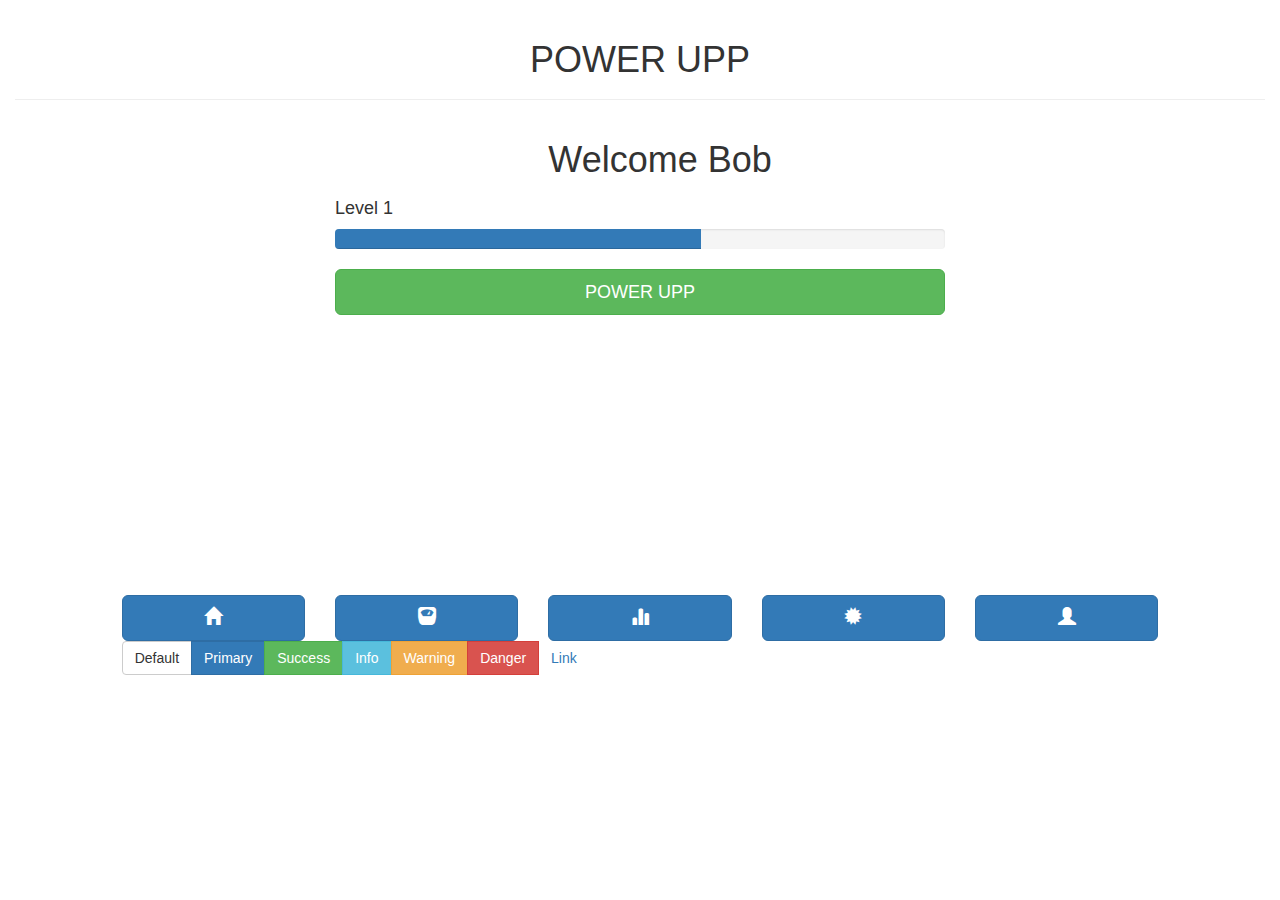
==== index.html @ e3733fad "rough draft of homepage" ====
<!DOCTYPE html>
<html lang="en">
<head>
  <title>Bootstrap Example</title>
  <meta charset="utf-8">
  <meta name="viewport" content="width=device-width, initial-scale=1">
  <link rel="stylesheet" href="http://maxcdn.bootstrapcdn.com/bootstrap/3.3.6/css/bootstrap.min.css">
  <script src="https://ajax.googleapis.com/ajax/libs/jquery/1.12.0/jquery.min.js"></script>
  <script src="http://maxcdn.bootstrapcdn.com/bootstrap/3.3.6/js/bootstrap.min.js"></script>
</head>
<body>

<div class="container-fluid">
	<div class="page-header">
  		<h1 style = "text-align: center;">POWER UPP </h1>
	</div>
	
	<div class="row">
	  <div class="col-md-5"></div>
	  <div class="col-md-4">
	  	<h1 style: "text-align:Center">Welcome Bob</h1> 
	  </div>
	  <div class="col-md-3"></div>
	</div>
	<div class="row">
	  <div class="col-md-3"></div>
	  <div class="col-md-4">
	    <h4>Level 1</h4>
	  </div>
	</div>

	<div class="row">
	  <div class="col-md-3"></div>
	  <div class="col-md-6">
		  <div class="progress">
			  <div class="progress-bar" role="progressbar" aria-valuenow="60" aria-valuemin="0" aria-valuemax="100" style="width: 60%;">
			    <span class="sr-only">60% Complete</span>
			  </div>
		  </div>
	  </div>
	</div>

	<div class="row">
		<div class="col-md-3"></div>
		<div class="col-md-6">
			<button type="button" class="btn btn-success btn-lg" style="display: block; width: 100%;">
	  			POWER UPP
	  		</button>
		</div>
	</div>

	<br><br><br><br><br><br><br><br><br><br><br><br><br><br>

	 <div class="row">
	  <div class="col-md-1"></div>
	  <div class="col-md-2">
	  	<button type="button" class="btn btn-primary btn-lg" style="display: block; width: 100%;">
	  		<span class="glyphicon glyphicon-home" aria-hidden="true"></span>
	  	</button>
	  </div>
	  <div class="col-md-2">
	  	<button type="button" class="btn btn-primary btn-lg" style="display: block; width: 100%;">
	  		<span class="glyphicon glyphicon-scale" aria-hidden="true"></span>
	  	</button>
	  </div>
	  <div class="col-md-2">
	  	<button type="button" class="btn btn-primary btn-lg" style="display: block; width: 100%;">
	  		<span class="glyphicon glyphicon-stats" aria-hidden="true"></span>
	  	</button>
	  </div>
	  <div class="col-md-2">
	  	<button type="button" class="btn btn-primary btn-lg" style="display: block; width: 100%;">
	  		<span class="glyphicon glyphicon-certificate" aria-hidden="true"></span>
	  	</button>
	  </div>
	  <div class="col-md-2">
	  	<button type="button" class="btn btn-primary btn-lg" style="display: block; width: 100%;">
	  		<span class="glyphicon glyphicon-user" aria-hidden="true"></span>
	  	</button>
	  </div>
	  <div class="col-md-1"></div>
	</div>

	<div class = "row">
		<div class="col-md-1"></div>
		<div class ="col-md-10">
			<div class="btn-group" role="group" >
				<button type="button" class="btn btn-default" >Default</button>
				<button type="button" class="btn btn-primary">Primary</button>
				<button type="button" class="btn btn-success">Success</button>
				<button type="button" class="btn btn-info">Info</button>
				<button type="button" class="btn btn-warning">Warning</button>
				<button type="button" class="btn btn-danger">Danger</button>
				<button type="button" class="btn btn-link">Link</button>
			</div>
		</div>
	</div>
</div>


</body>
</html>
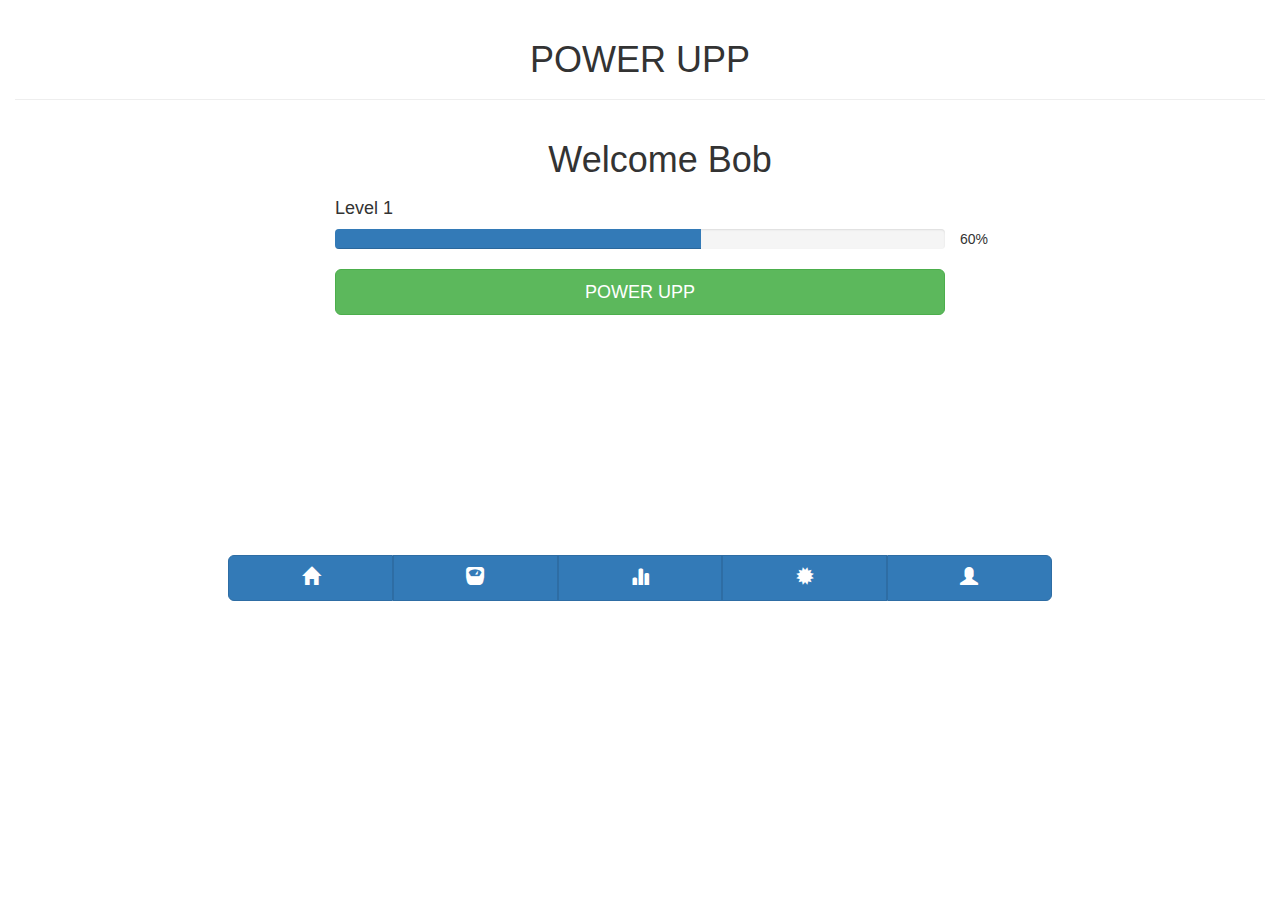
==== commit b03c4b10: "changed title" ====
--- a/index.html
+++ b/index.html
@@ -1,7 +1,7 @@
 <!DOCTYPE html>
 <html lang="en">
 <head>
-  <title>Bootstrap Example</title>
+  <title>PowerUPP App</title>
   <meta charset="utf-8">
   <meta name="viewport" content="width=device-width, initial-scale=1">
   <link rel="stylesheet" href="http://maxcdn.bootstrapcdn.com/bootstrap/3.3.6/css/bootstrap.min.css">
@@ -38,6 +38,7 @@
 			  </div>
 		  </div>
 	  </div>
+	  <p>60%</p>
 	</div>
 
 	<div class="row">
@@ -49,9 +50,9 @@
 		</div>
 	</div>
 
-	<br><br><br><br><br><br><br><br><br><br><br><br><br><br>
+	<br><br><br><br><br><br><br><br><br><br><br><br>
 
-	 <div class="row">
+	 <!--div class="row">
 	  <div class="col-md-1"></div>
 	  <div class="col-md-2">
 	  	<button type="button" class="btn btn-primary btn-lg" style="display: block; width: 100%;">
@@ -79,22 +80,32 @@
 	  	</button>
 	  </div>
 	  <div class="col-md-1"></div>
-	</div>
+	</div-->
 
+	
 	<div class = "row">
-		<div class="col-md-1"></div>
-		<div class ="col-md-10">
-			<div class="btn-group" role="group" >
-				<button type="button" class="btn btn-default" >Default</button>
-				<button type="button" class="btn btn-primary">Primary</button>
-				<button type="button" class="btn btn-success">Success</button>
-				<button type="button" class="btn btn-info">Info</button>
-				<button type="button" class="btn btn-warning">Warning</button>
-				<button type="button" class="btn btn-danger">Danger</button>
-				<button type="button" class="btn btn-link">Link</button>
+		<div class="col-md-2"></div>
+		<div class="col-md-8">
+			<div class="btn-group btn-group-justified btn-group-lg">
+		  	<a href="#" class="btn btn-primary">
+		  	<span class="glyphicon glyphicon-home" aria-hidden="true"></span>
+			</a>
+			<a href="#" class="btn btn-primary">
+			<span class="glyphicon glyphicon-scale" aria-hidden="true"></span>
+			</a>
+			<a href="#" class="btn btn-primary">
+			  <span class="glyphicon glyphicon-stats" aria-hidden="true"></span>
+			</a>
+			<a href="#" class="btn btn-primary">
+			  	<span class="glyphicon glyphicon-certificate" aria-hidden="true"></span>
+			</a>
+			<a href="#" class="btn btn-primary">
+			  	<span class="glyphicon glyphicon-user" aria-hidden="true"></span>
+			</a>
 			</div>
 		</div>
 	</div>
+	<br>
 </div>
 
 
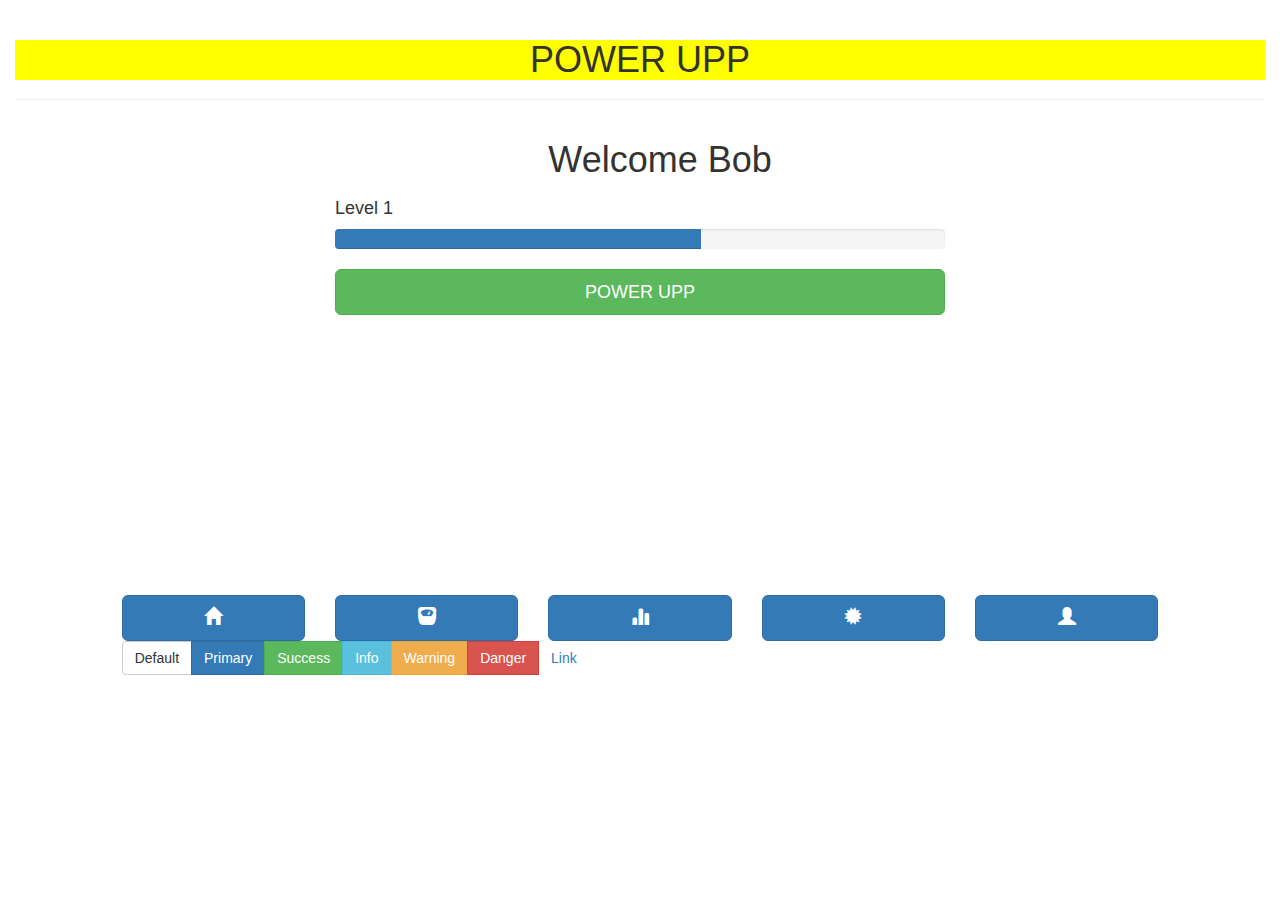
==== commit 9520c049: "Yellow Box" ====
--- a/index.html
+++ b/index.html
@@ -1,7 +1,7 @@
 <!DOCTYPE html>
 <html lang="en">
 <head>
-  <title>PowerUPP App</title>
+  <title>Power Upp!</title>
   <meta charset="utf-8">
   <meta name="viewport" content="width=device-width, initial-scale=1">
   <link rel="stylesheet" href="http://maxcdn.bootstrapcdn.com/bootstrap/3.3.6/css/bootstrap.min.css">
@@ -12,7 +12,7 @@
 
 <div class="container-fluid">
 	<div class="page-header">
-  		<h1 style = "text-align: center;">POWER UPP </h1>
+  		<h1 style = "text-align: center; background-color: yellow">POWER UPP </h1>
 	</div>
 	
 	<div class="row">
@@ -38,7 +38,6 @@
 			  </div>
 		  </div>
 	  </div>
-	  <p>60%</p>
 	</div>
 
 	<div class="row">
@@ -50,9 +49,9 @@
 		</div>
 	</div>
 
-	<br><br><br><br><br><br><br><br><br><br><br><br>
+	<br><br><br><br><br><br><br><br><br><br><br><br><br><br>
 
-	 <!--div class="row">
+	 <div class="row">
 	  <div class="col-md-1"></div>
 	  <div class="col-md-2">
 	  	<button type="button" class="btn btn-primary btn-lg" style="display: block; width: 100%;">
@@ -80,32 +79,22 @@
 	  	</button>
 	  </div>
 	  <div class="col-md-1"></div>
-	</div-->
+	</div>
 
-	
 	<div class = "row">
-		<div class="col-md-2"></div>
-		<div class="col-md-8">
-			<div class="btn-group btn-group-justified btn-group-lg">
-		  	<a href="#" class="btn btn-primary">
-		  	<span class="glyphicon glyphicon-home" aria-hidden="true"></span>
-			</a>
-			<a href="#" class="btn btn-primary">
-			<span class="glyphicon glyphicon-scale" aria-hidden="true"></span>
-			</a>
-			<a href="#" class="btn btn-primary">
-			  <span class="glyphicon glyphicon-stats" aria-hidden="true"></span>
-			</a>
-			<a href="#" class="btn btn-primary">
-			  	<span class="glyphicon glyphicon-certificate" aria-hidden="true"></span>
-			</a>
-			<a href="#" class="btn btn-primary">
-			  	<span class="glyphicon glyphicon-user" aria-hidden="true"></span>
-			</a>
+		<div class="col-md-1"></div>
+		<div class ="col-md-10">
+			<div class="btn-group" role="group" >
+				<button type="button" class="btn btn-default" >Default</button>
+				<button type="button" class="btn btn-primary">Primary</button>
+				<button type="button" class="btn btn-success">Success</button>
+				<button type="button" class="btn btn-info">Info</button>
+				<button type="button" class="btn btn-warning">Warning</button>
+				<button type="button" class="btn btn-danger">Danger</button>
+				<button type="button" class="btn btn-link">Link</button>
 			</div>
 		</div>
 	</div>
-	<br>
 </div>
 
 
